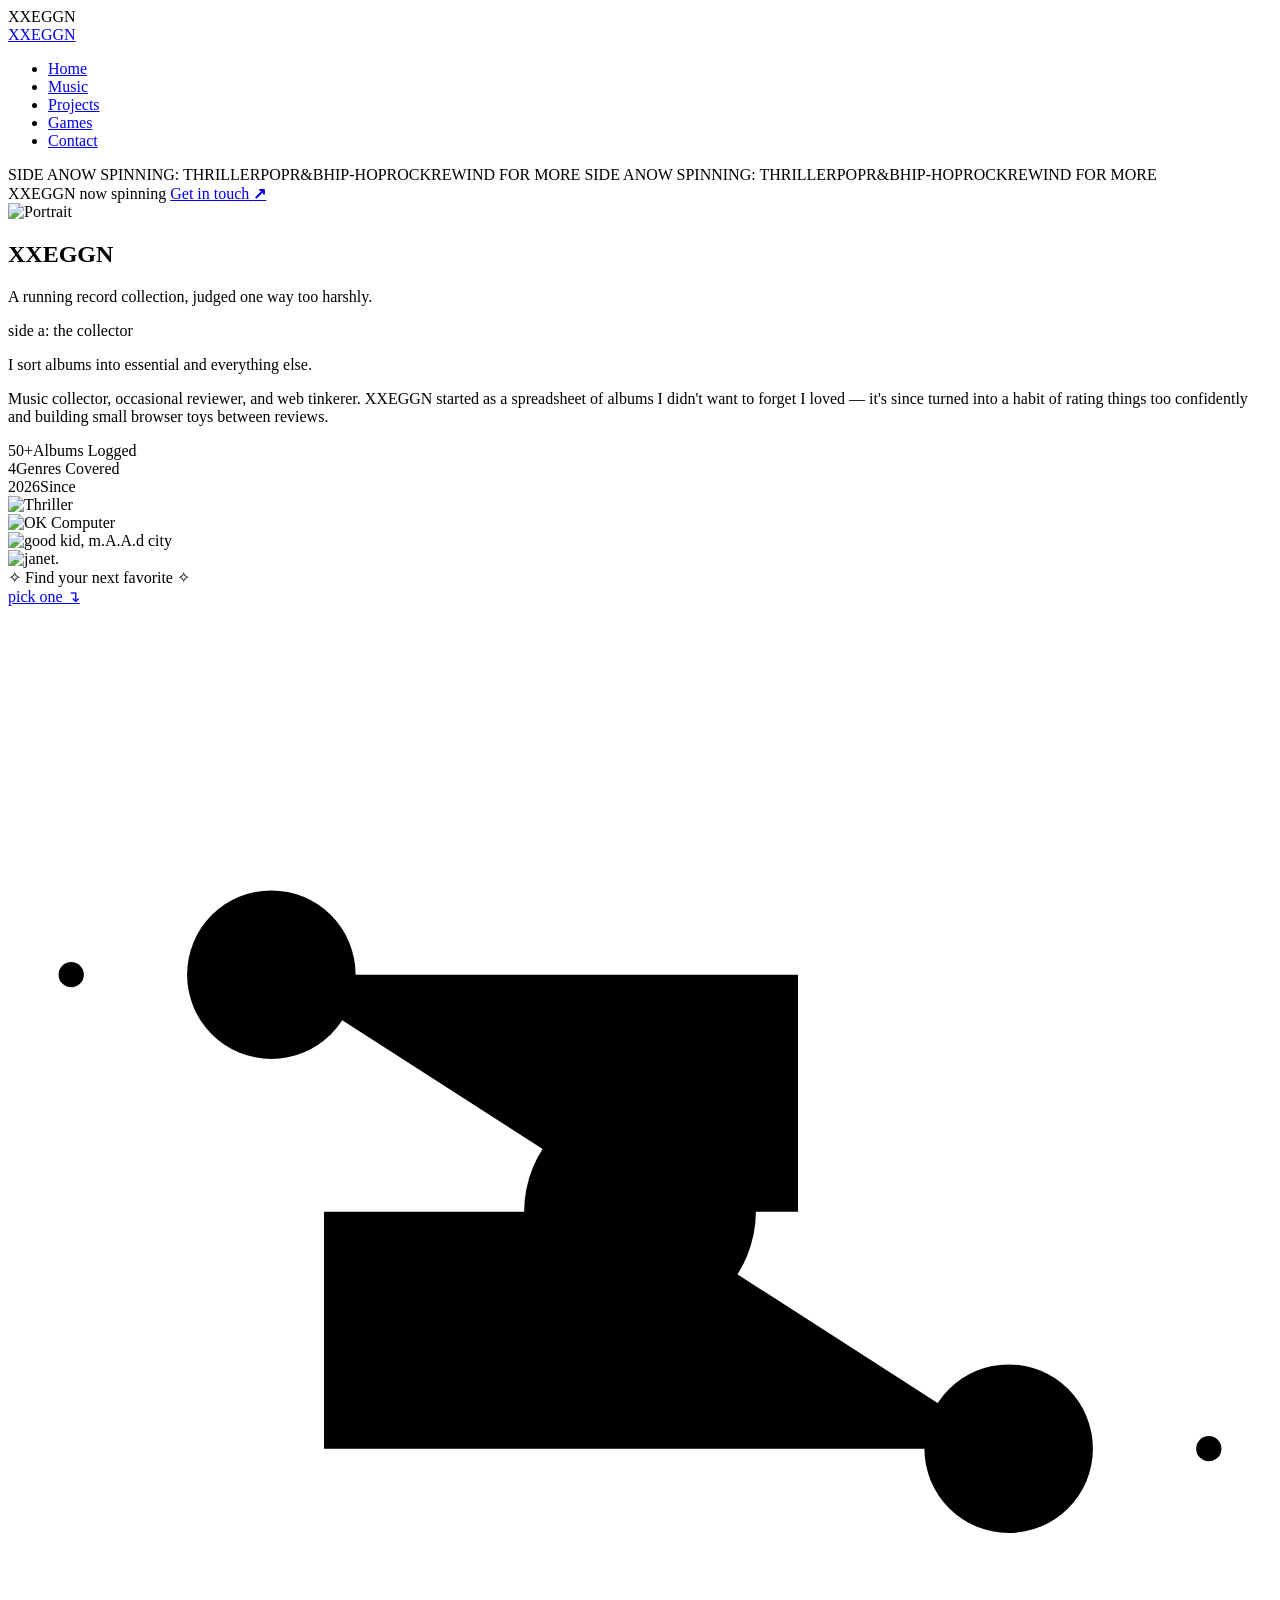
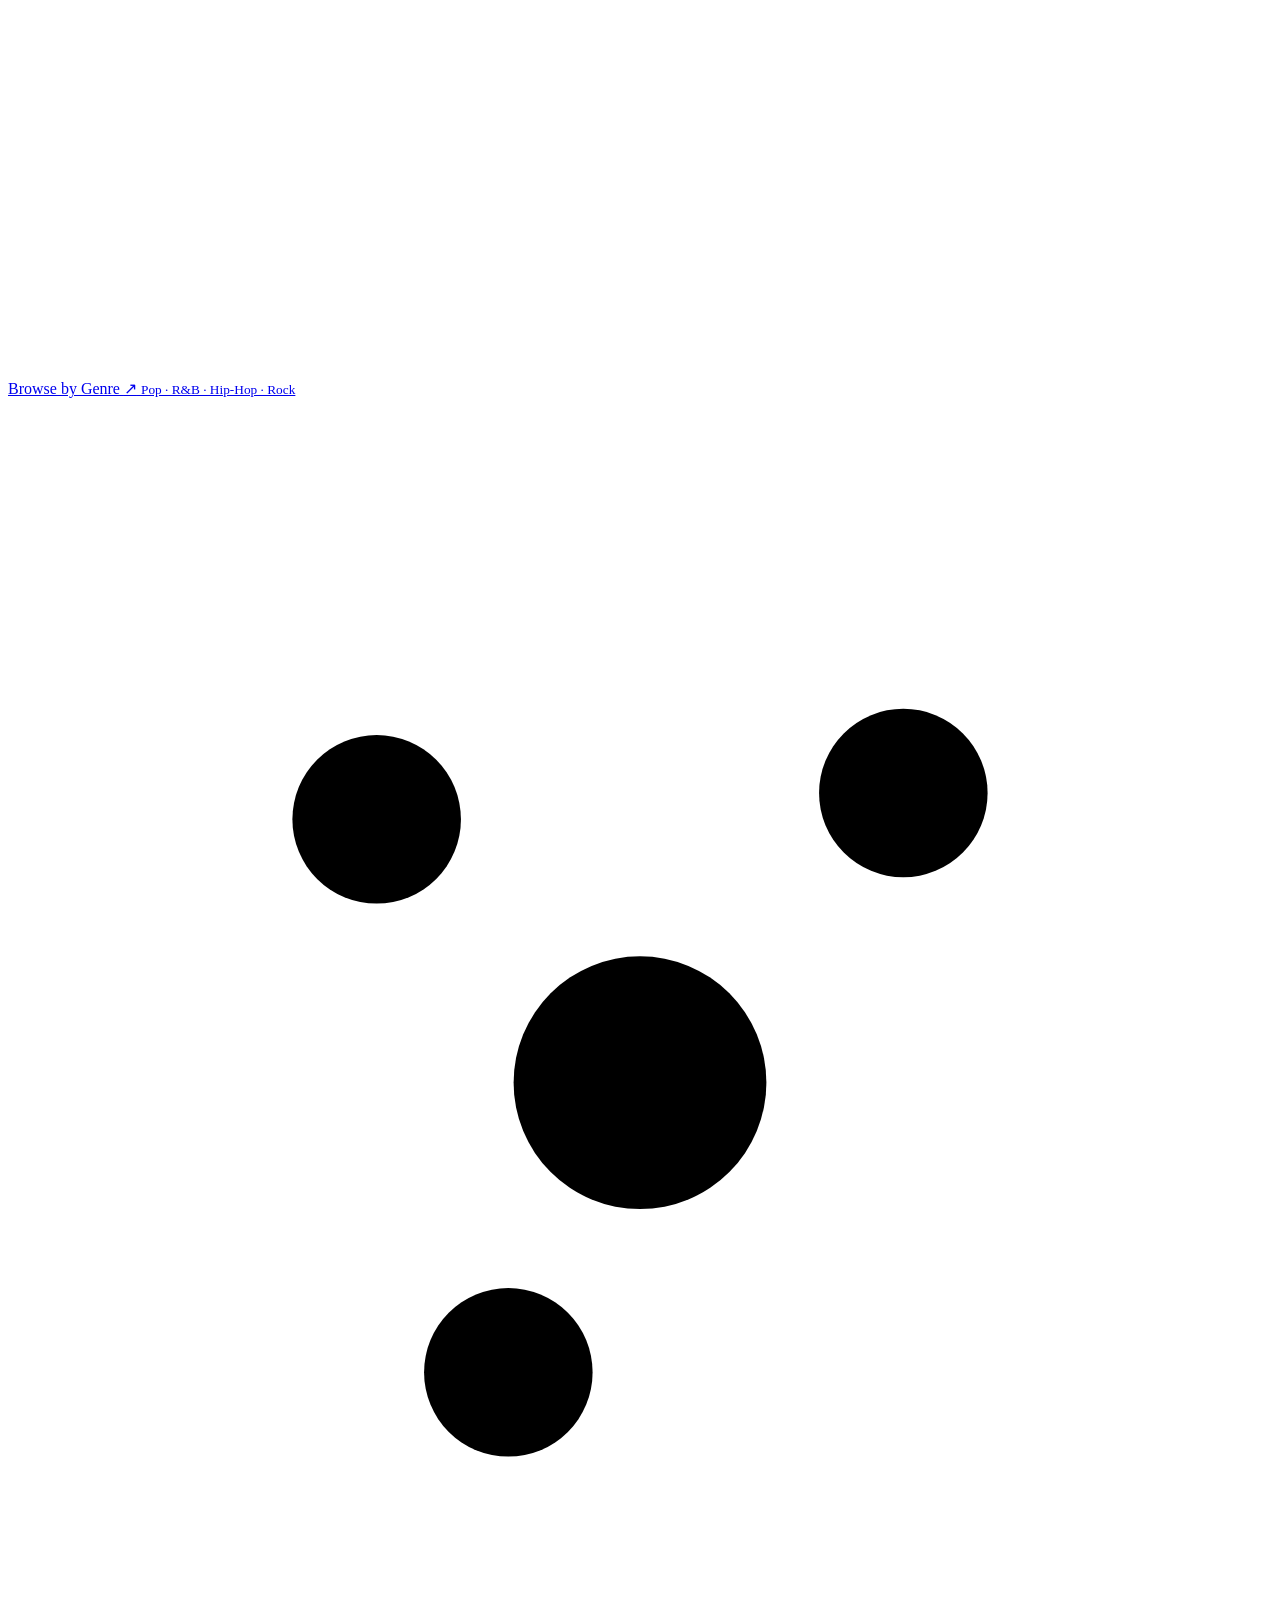
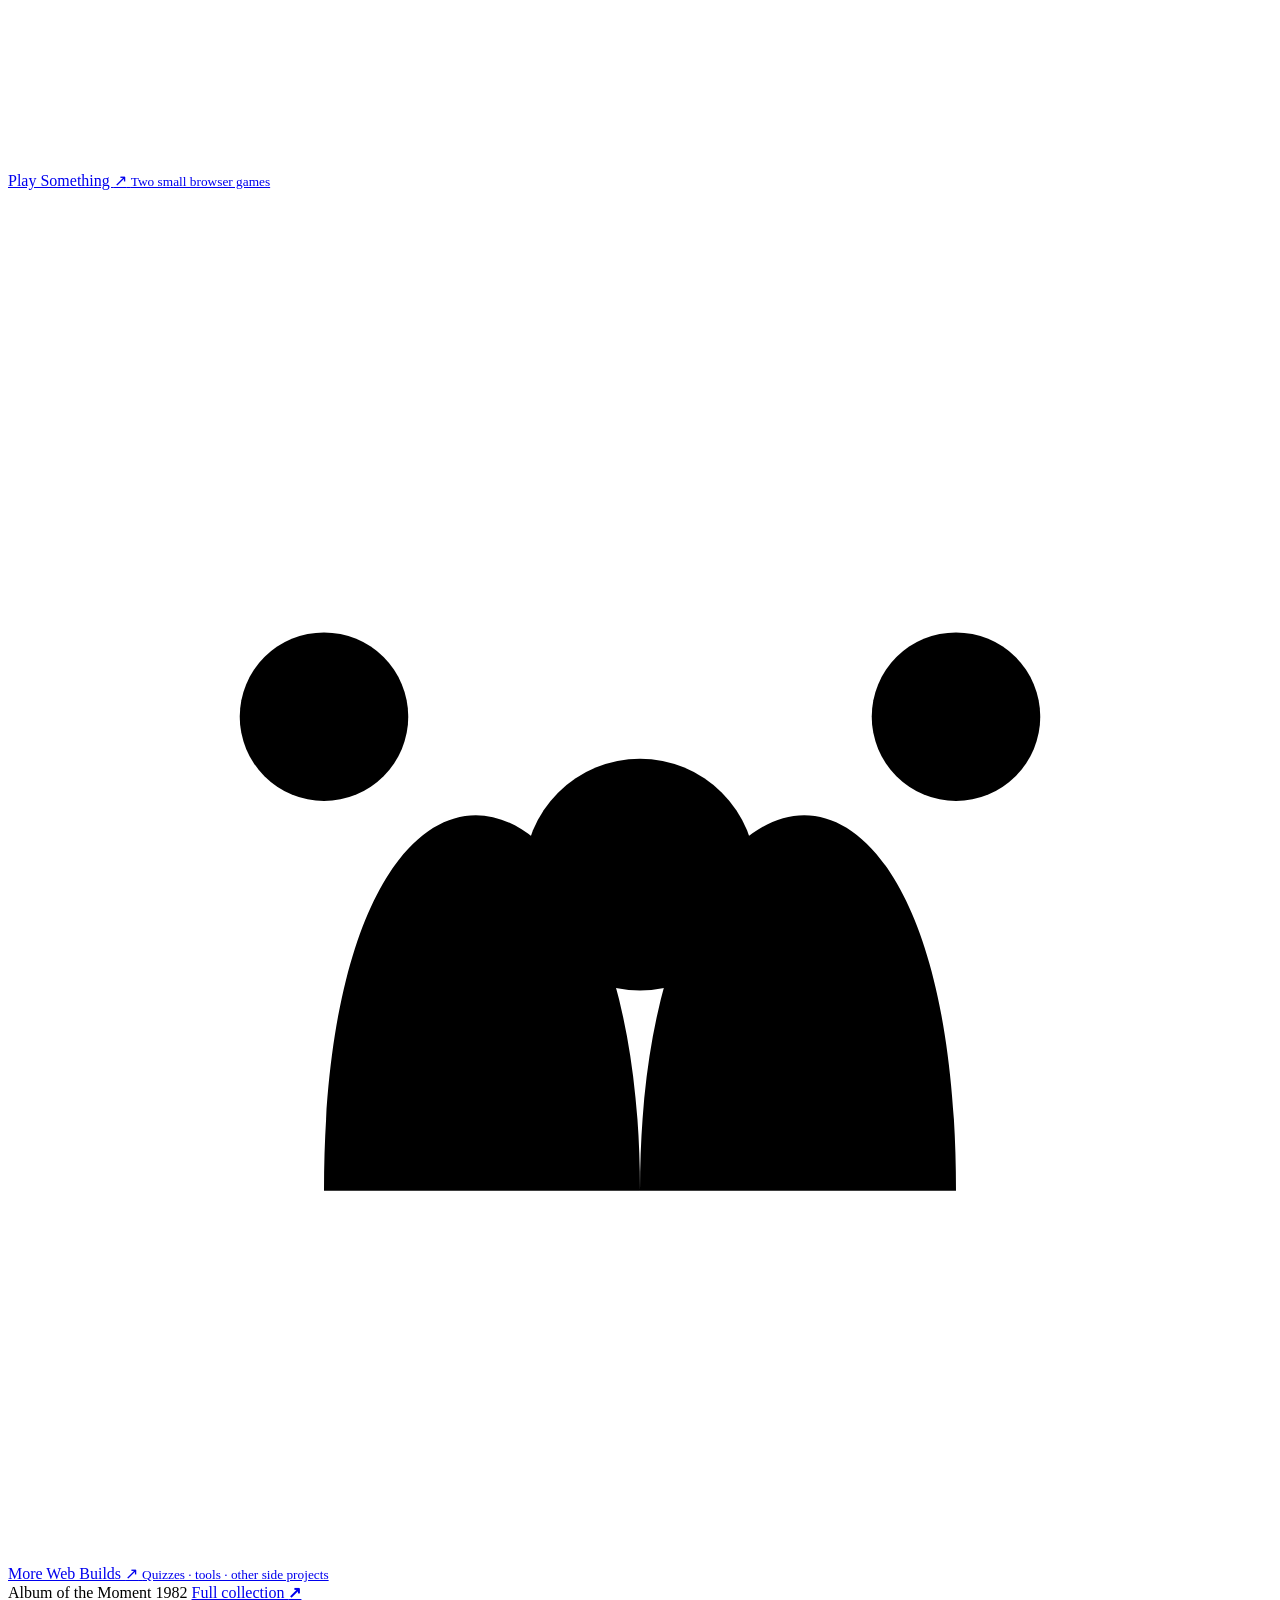
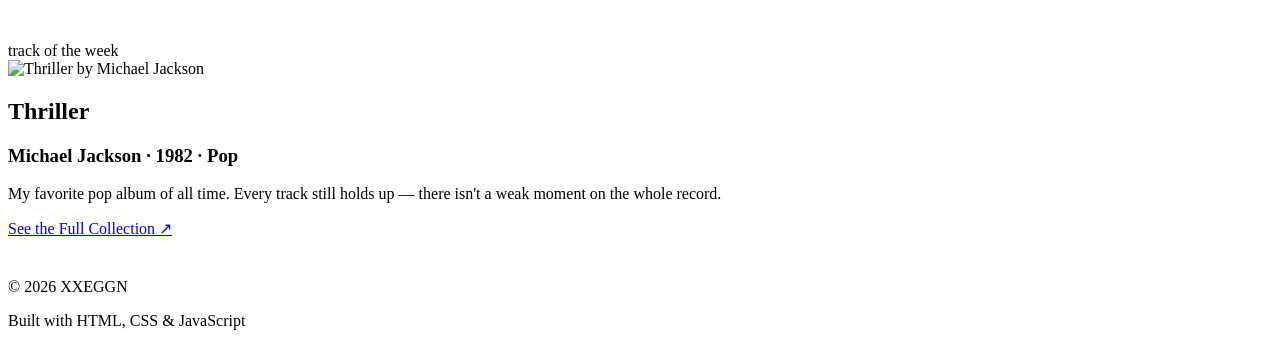
==== files (3)/index.html @ c971ae6c "Add files via upload" ====
<!DOCTYPE html>
<html lang="en">
<head>
    <meta charset="UTF-8">
    <meta name="viewport" content="width=device-width, initial-scale=1.0">
    <title>XXEGGN — Music Hub</title>
    <meta name="description" content="A personal collection of favorite albums, reviews, small projects, and games.">
    <link rel="icon" href="images/favicon-32.png" type="image/png">

    <link rel="preconnect" href="https://fonts.googleapis.com">
    <link rel="preconnect" href="https://fonts.gstatic.com" crossorigin>
    <link href="https://fonts.googleapis.com/css2?family=Fraunces:opsz,wght@9..144,500;9..144,600;9..144,900&family=Inter:wght@300;400;500;600;700&family=Space+Mono:wght@400;700&family=Permanent+Marker&display=swap" rel="stylesheet">

    <link rel="stylesheet" href="css/style.css">
    <link rel="stylesheet" href="css/animations.css">
    <link rel="stylesheet" href="css/hero-buttons.css">
    <link rel="stylesheet" href="css/path-chooser.css">
    <link rel="stylesheet" href="css/retro-home.css">
</head>
<body>

    <script>
        if (sessionStorage.getItem("xxeggn-visited")) {
            document.documentElement.classList.add("no-loader");
        } else {
            sessionStorage.setItem("xxeggn-visited", "1");
        }
    </script>

    <div id="loader">
        <div class="loader-rig">
            <div class="loader-vinyl"></div>
            <div class="loader-arm"></div>
        </div>
        <div class="loader-label">XXEGGN</div>
    </div>

    <div id="page-veil"></div>
    <div id="progress-bar"></div>
    <div class="cursor-dot"></div>
    <div class="cursor-outline"></div>

    <!-- Navigation -->
    <nav>
        <a href="index.html" class="logo"><span class="logo-mark"></span>XXEGGN</a>
        <ul>
            <li><a href="index.html" class="active-link">Home</a></li>
            <li><a href="music.html">Music</a></li>
            <li><a href="projects.html">Projects</a></li>
            <li><a href="games.html">Games</a></li>
            <li><a href="contact.html">Contact</a></li>
        </ul>
    </nav>

    <div class="marquee">
        <div class="marquee-track">
            <span>SIDE A</span><span>NOW SPINNING: THRILLER</span><span>POP</span><span>R&amp;B</span><span>HIP-HOP</span><span>ROCK</span><span>REWIND FOR MORE</span>
            <span>SIDE A</span><span>NOW SPINNING: THRILLER</span><span>POP</span><span>R&amp;B</span><span>HIP-HOP</span><span>ROCK</span><span>REWIND FOR MORE</span>
        </div>
    </div>

    <!-- PROFILE -->
    <section class="panel reveal">
        <div class="panel-top">
            <span class="pt-brand"><span class="logo-mark"></span>XXEGGN</span>
            <span class="sticker sticker-violet tilt-l">now spinning</span>
            <a href="contact.html" class="pt-link">Get in touch <strong>↗</strong></a>
        </div>
        <div class="panel-rule"></div>

        <div class="panel-bottom">
            <div class="panel-wordmark-row">
                <div class="tape-photo">
                    <img src="images/profile/me.jpg" alt="Portrait" class="panel-avatar">
                </div>
                <h1 class="panel-wordmark">XXEGGN</h1>
            </div>
            <p class="panel-desc">A running record collection, judged one way too harshly.</p>
        </div>
    </section>

    <!-- BIO -->
    <section class="about reveal">
        <div class="about-copy">
            <span class="sticker sticker-gold tilt-r">side a: the collector</span>
            <p class="bio-quote">I sort albums into <span class="marker-highlight">essential</span> and everything else.</p>
            <p>Music collector, occasional reviewer, and web tinkerer. XXEGGN started as a spreadsheet of albums I didn't want to forget I loved — it's since turned into a habit of rating things too confidently and building small browser toys between reviews.</p>
            <div class="stat-row">
                <div class="stat"><span class="stat-num">50+</span><span class="stat-label">Albums Logged</span></div>
                <div class="stat"><span class="stat-num">4</span><span class="stat-label">Genres Covered</span></div>
                <div class="stat"><span class="stat-num">2026</span><span class="stat-label">Since</span></div>
            </div>
        </div>
        <div class="vinyl-stage spin tilt-r">
            <div class="vinyl-record"></div>
            <div class="orbit-cover"><img src="images/albums/thriller.webp" alt="Thriller"></div>
            <div class="orbit-cover"><img src="images/albums/okcomputer.webp" alt="OK Computer"></div>
            <div class="orbit-cover"><img src="images/albums/goodkid.webp" alt="good kid, m.A.A.d city"></div>
            <div class="orbit-cover"><img src="images/albums/janet.webp" alt="janet."></div>
        </div>
    </section>

    <!-- PATH CHOOSER -->
    <section class="path-chooser reveal">
        <span class="pc-eyebrow"><span class="pc-spark">✧</span> Find your next favorite <span class="pc-spark">✧</span></span>

        <div class="pc-cards">
            <a href="music.html" class="pc-card tilt-l">
                <span class="sticker sticker-gold pc-sticker">pick one ↴</span>
                <div class="pc-sleeve pc-dark">
                    <svg viewBox="0 0 240 260" xmlns="http://www.w3.org/2000/svg">
                        <path class="pc-node-line" d="M50 70 H150 V115 H60 V160 H190"></path>
                        <circle class="pc-node" cx="50" cy="70" r="16"></circle>
                        <path class="pc-node-fill" d="M50 61 L54 68 L61 68 L55 73 L57 80 L50 76 L43 80 L45 73 L39 68 L46 68 Z"></path>
                        <circle class="pc-node" cx="120" cy="115" r="22"></circle>
                        <path class="pc-node-fill" d="M120 126 C104 114 104 100 114 100 C118 100 120 103 120 105 C120 103 122 100 126 100 C136 100 136 114 120 126 Z"></path>
                        <circle class="pc-node" cx="190" cy="160" r="16"></circle>
                        <path class="pc-node-fill" d="M190 151 L194 158 L201 158 L195 163 L197 170 L190 166 L183 170 L185 163 L179 158 L186 158 Z"></path>
                        <circle class="pc-endpoint" cx="50" cy="70" r="2.4" transform="translate(-38,0)"></circle>
                        <circle class="pc-endpoint" cx="190" cy="160" r="2.4" transform="translate(38,0)"></circle>
                    </svg>
                </div>
                <div class="pc-label-wrap">
                    <span class="pc-label">Browse by Genre <span class="pc-arrow">↗</span></span>
                    <small>Pop · R&amp;B · Hip-Hop · Rock</small>
                </div>
            </a>

            <a href="games.html" class="pc-card tilt-r">
                <div class="pc-sleeve pc-light">
                    <svg viewBox="0 0 240 260" xmlns="http://www.w3.org/2000/svg">
                        <path class="pc-node-line" d="M120 130 L70 80"></path>
                        <path class="pc-node-line" d="M120 130 L170 75"></path>
                        <path class="pc-node-line" d="M120 130 L95 185"></path>
                        <circle class="pc-node" cx="120" cy="130" r="24"></circle>
                        <path class="pc-node-fill" d="M120 141 C104 129 104 115 114 115 C118 115 120 118 120 120 C120 118 122 115 126 115 C136 115 136 129 120 141 Z"></path>
                        <circle class="pc-node" cx="70" cy="80" r="16"></circle>
                        <path class="pc-node-fill" d="M70 71 L74 78 L81 78 L75 83 L77 90 L70 86 L63 90 L65 83 L59 78 L66 78 Z"></path>
                        <circle class="pc-node" cx="170" cy="75" r="16"></circle>
                        <path class="pc-node-fill" d="M170 66 L174 73 L181 73 L175 78 L177 85 L170 81 L163 85 L165 78 L159 73 L166 73 Z"></path>
                        <circle class="pc-node" cx="95" cy="185" r="16"></circle>
                        <path class="pc-node-fill" d="M95 176 L99 183 L106 183 L100 188 L102 195 L95 191 L88 195 L90 188 L84 183 L91 183 Z"></path>
                    </svg>
                </div>
                <div class="pc-label-wrap">
                    <span class="pc-label">Play Something <span class="pc-arrow">↗</span></span>
                    <small>Two small browser games</small>
                </div>
            </a>

            <a href="projects.html" class="pc-card tilt-r">
                <div class="pc-sleeve pc-dark">
                    <svg viewBox="0 0 240 260" xmlns="http://www.w3.org/2000/svg">
                        <path class="pc-node-line" d="M60 190 C60 90, 120 100, 120 190 C120 100, 180 90, 180 190"></path>
                        <circle class="pc-node" cx="60" cy="100" r="16"></circle>
                        <path class="pc-node-fill" d="M60 91 L64 98 L71 98 L65 103 L67 110 L60 106 L53 110 L55 103 L49 98 L56 98 Z"></path>
                        <circle class="pc-node" cx="120" cy="130" r="22"></circle>
                        <path class="pc-node-fill" d="M120 141 C104 129 104 115 114 115 C118 115 120 118 120 120 C120 118 122 115 126 115 C136 115 136 129 120 141 Z"></path>
                        <circle class="pc-node" cx="180" cy="100" r="16"></circle>
                        <path class="pc-node-fill" d="M180 91 L184 98 L191 98 L185 103 L187 110 L180 106 L173 110 L175 103 L169 98 L176 98 Z"></path>
                    </svg>
                </div>
                <div class="pc-label-wrap">
                    <span class="pc-label">More Web Builds <span class="pc-arrow">↗</span></span>
                    <small>Quizzes · tools · other side projects</small>
                </div>
            </a>
        </div>
    </section>

    <!-- FEATURED ALBUM -->
    <section class="panel reveal">
        <div class="panel-top">
            <span class="pt-brand">Album of the Moment</span>
            <span class="pt-mid"><span class="rule"></span>1982<span class="rule"></span></span>
            <a href="music.html" class="pt-link">Full collection <strong>↗</strong></a>
        </div>

        <div class="featured reveal" style="margin:40px auto;">
            <div class="featured-image">
                <div class="featured-sleeve tilt-l">
                    <span class="sticker sticker-violet featured-sticker">track of the week</span>
                    <div class="disc-peek"></div>
                    <img src="images/albums/thriller.webp" alt="Thriller by Michael Jackson">
                </div>
            </div>
            <div class="featured-text">
                <h1>Thriller</h1>
                <h3>Michael Jackson · 1982 · Pop</h3>
                <p>My favorite pop album of all time. Every track still holds up — there isn't a weak moment on the whole record.</p>
                <a href="music.html" class="btn">See the Full Collection ↗</a>
            </div>
        </div>
    </section>

    <footer class="footer">
        <p class="footer-mark">© 2026 XXEGGN</p>
        <p>Built with HTML, CSS &amp; JavaScript</p>
    </footer>

    <script src="js/script.js"></script>
    <script src="js/home.js"></script>
</body>
</html>
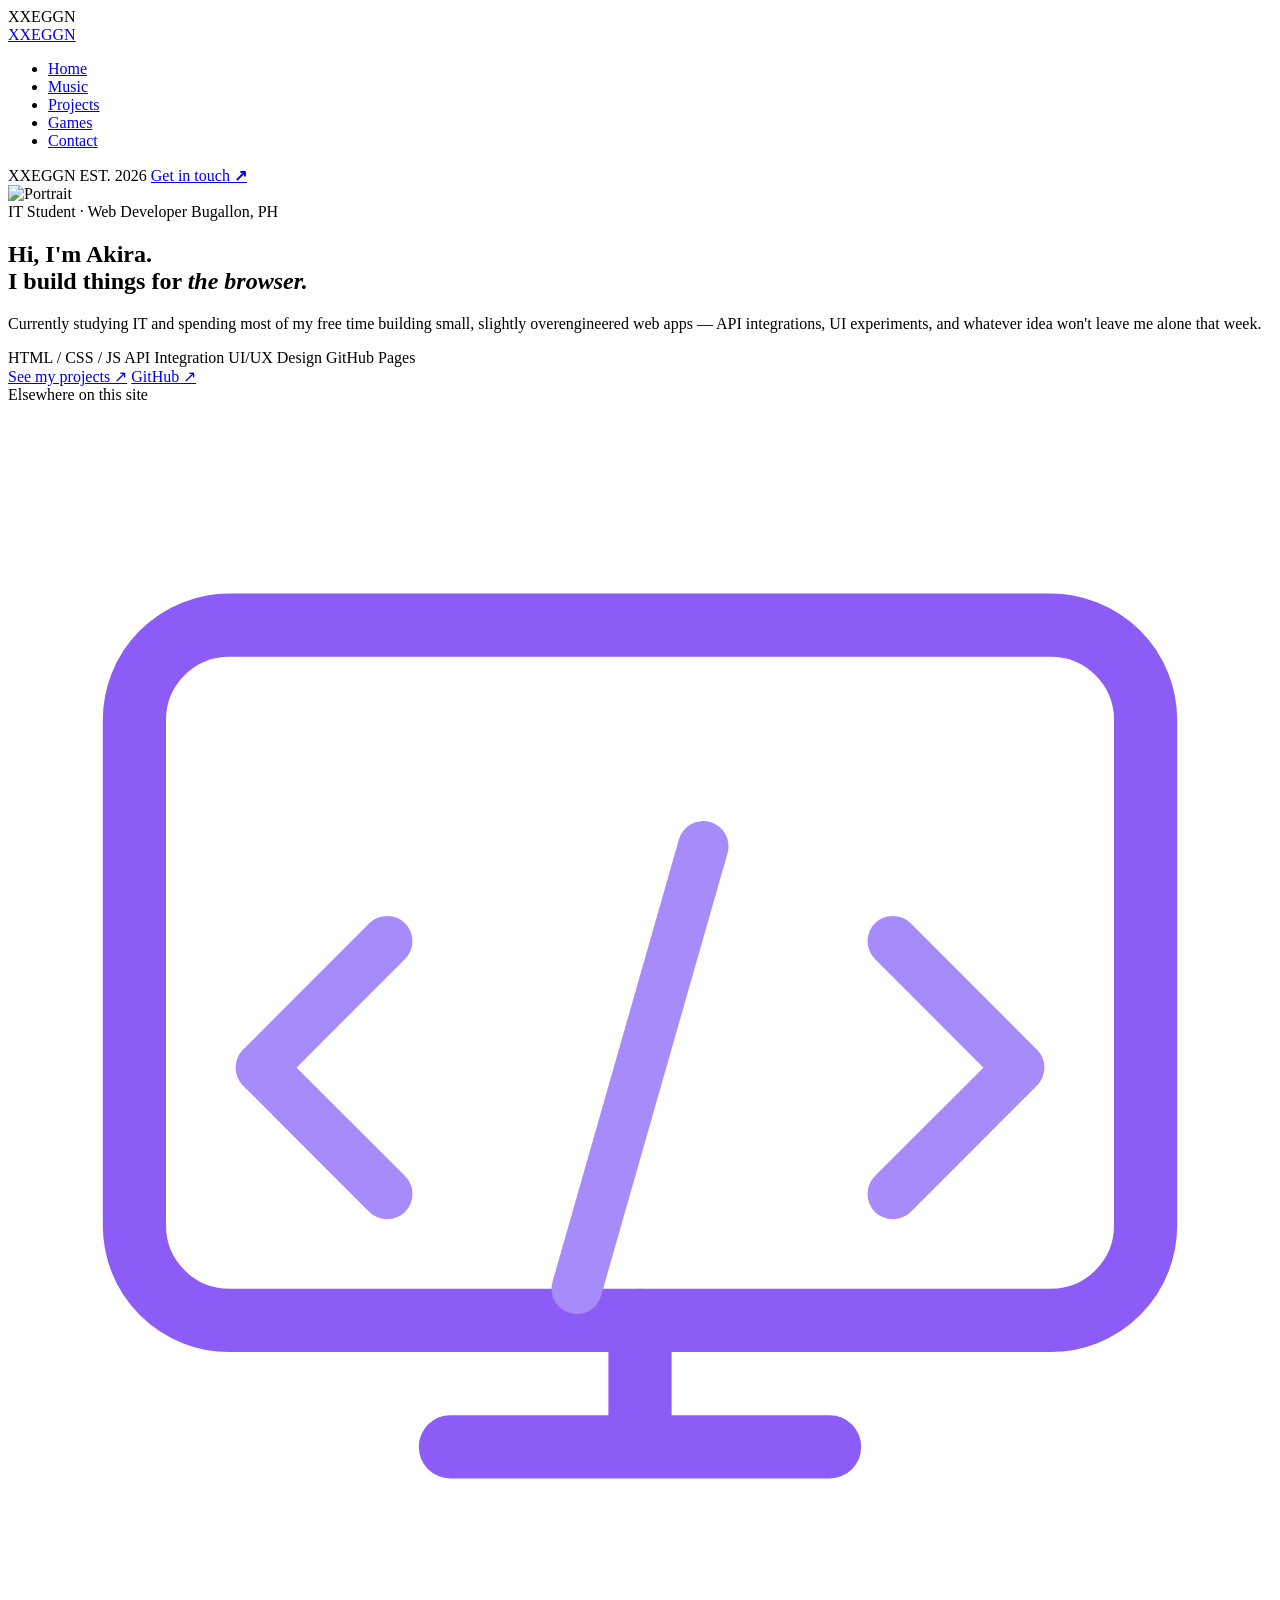
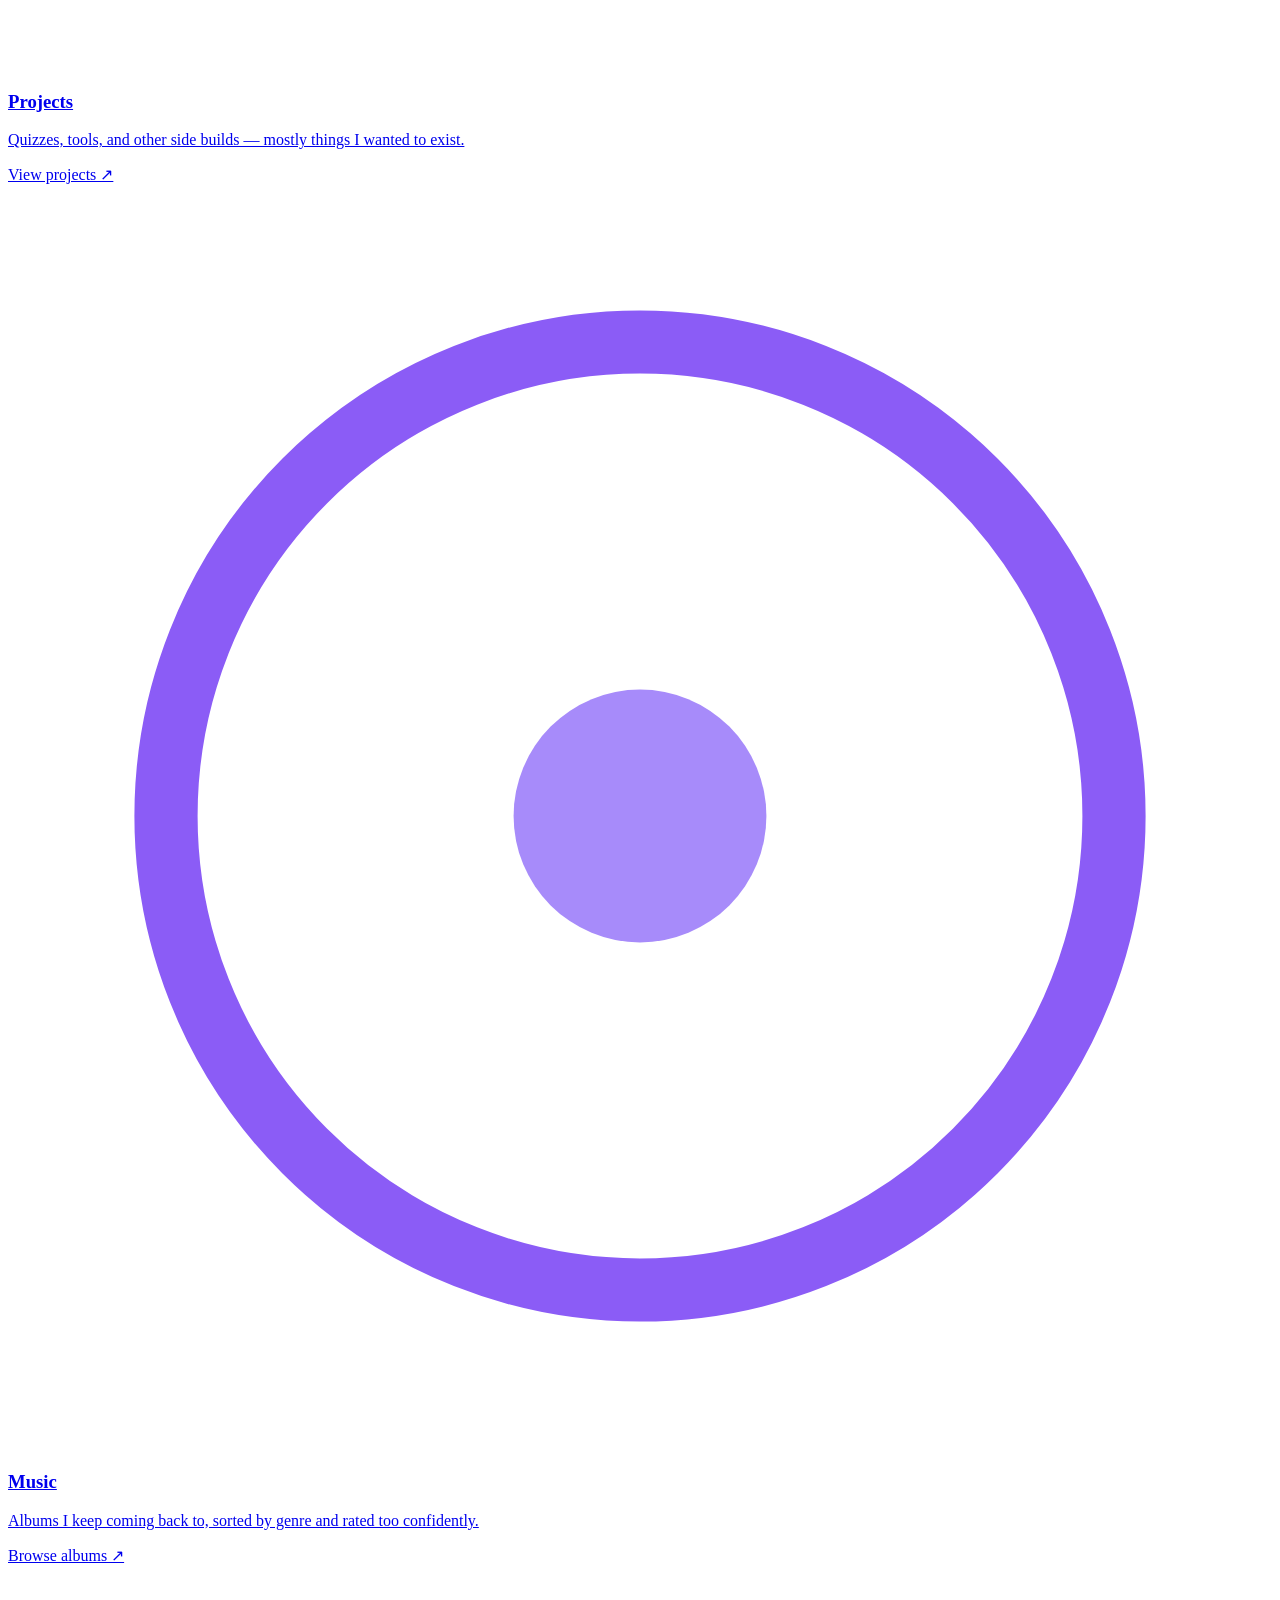
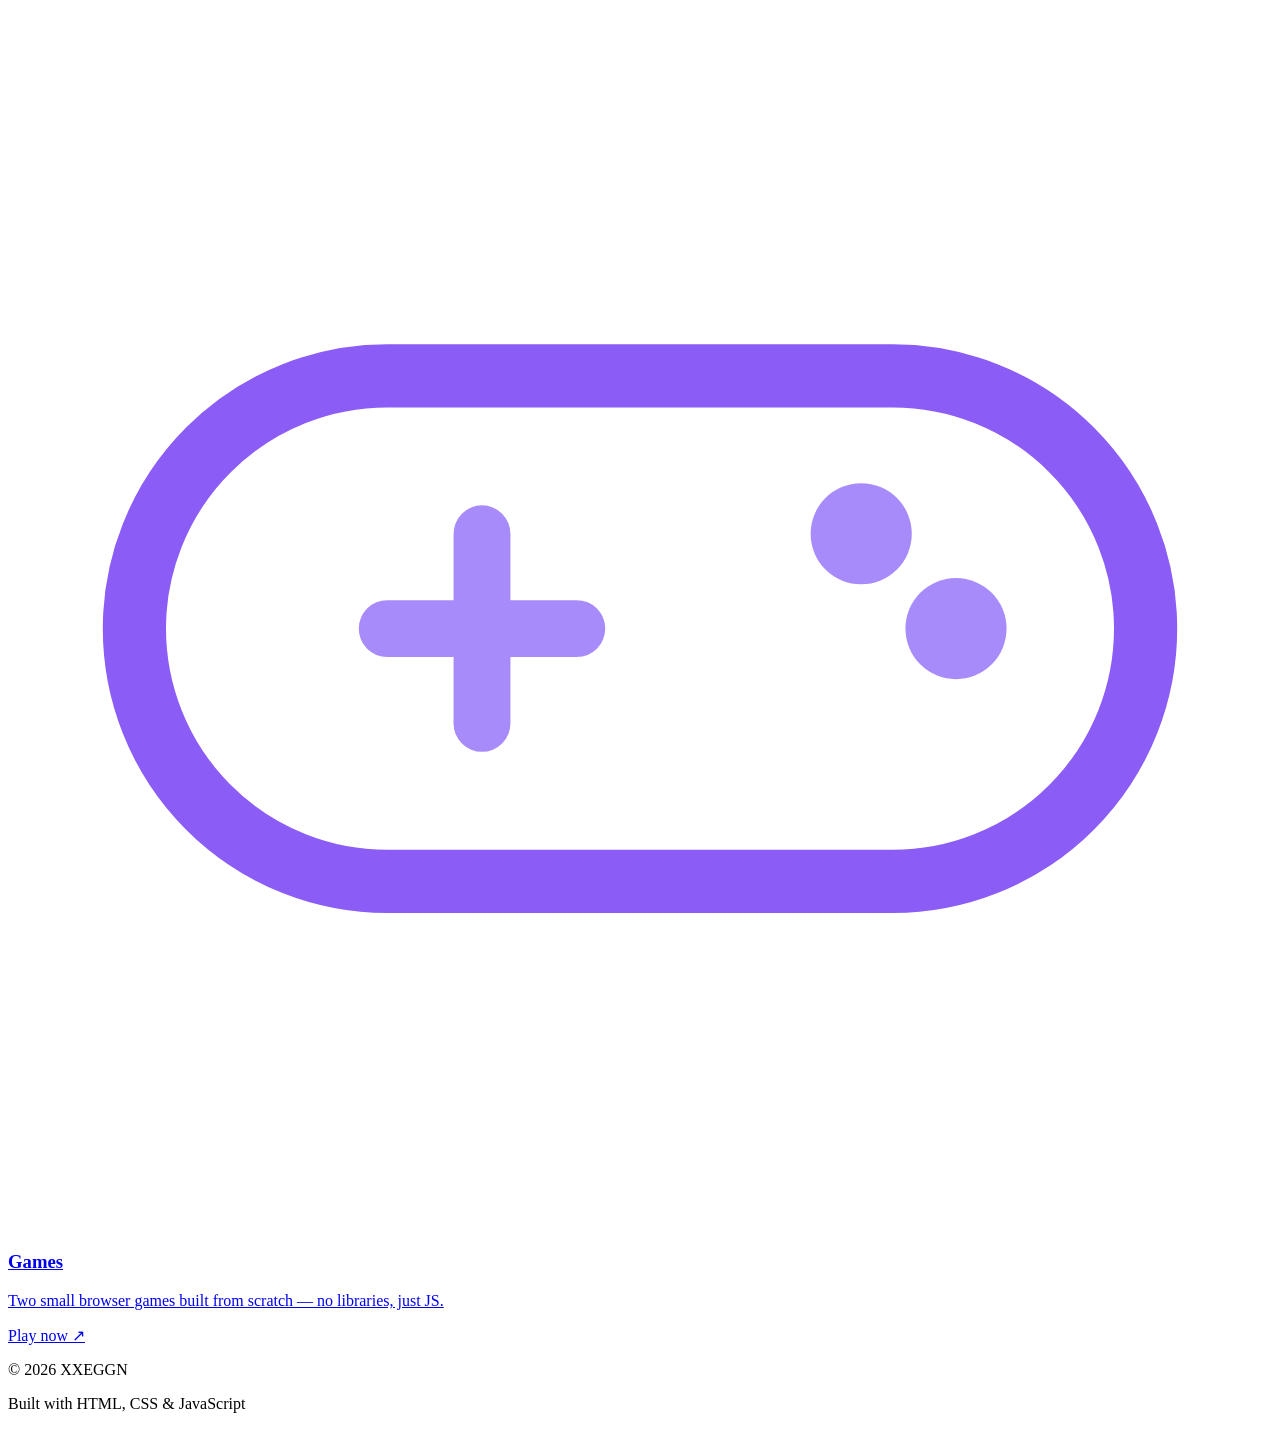
==== commit bed3abc9: "Update index.html" ====
--- a/files (3)/index.html
+++ b/files (3)/index.html
@@ -3,8 +3,8 @@
 <head>
     <meta charset="UTF-8">
     <meta name="viewport" content="width=device-width, initial-scale=1.0">
-    <title>XXEGGN — Music Hub</title>
-    <meta name="description" content="A personal collection of favorite albums, reviews, small projects, and games.">
+    <title>XXEGGN — IT Student &amp; Web Developer</title>
+    <meta name="description" content="Personal site of Akira (xxeggn) — IT student and web developer. Projects, music taste, and small browser games.">
     <link rel="icon" href="images/favicon-32.png" type="image/png">
 
     <link rel="preconnect" href="https://fonts.googleapis.com">
@@ -14,8 +14,8 @@
     <link rel="stylesheet" href="css/style.css">
     <link rel="stylesheet" href="css/animations.css">
     <link rel="stylesheet" href="css/hero-buttons.css">
-    <link rel="stylesheet" href="css/path-chooser.css">
-    <link rel="stylesheet" href="css/retro-home.css">
+    <link rel="stylesheet" href="css/creative-addons.css">
+    <link rel="stylesheet" href="css/home-clean.css">
 </head>
 <body>
 
@@ -52,144 +52,79 @@
         </ul>
     </nav>
 
-    <div class="marquee">
-        <div class="marquee-track">
-            <span>SIDE A</span><span>NOW SPINNING: THRILLER</span><span>POP</span><span>R&amp;B</span><span>HIP-HOP</span><span>ROCK</span><span>REWIND FOR MORE</span>
-            <span>SIDE A</span><span>NOW SPINNING: THRILLER</span><span>POP</span><span>R&amp;B</span><span>HIP-HOP</span><span>ROCK</span><span>REWIND FOR MORE</span>
-        </div>
-    </div>
+    <div class="orb-field"><div class="orb o1"></div><div class="orb o2"></div></div>
 
-    <!-- PROFILE -->
+    <!-- HERO -->
     <section class="panel reveal">
         <div class="panel-top">
             <span class="pt-brand"><span class="logo-mark"></span>XXEGGN</span>
-            <span class="sticker sticker-violet tilt-l">now spinning</span>
+            <span class="pt-mid"><span class="rule"></span>EST. 2026<span class="rule"></span></span>
             <a href="contact.html" class="pt-link">Get in touch <strong>↗</strong></a>
         </div>
         <div class="panel-rule"></div>
 
-        <div class="panel-bottom">
-            <div class="panel-wordmark-row">
-                <div class="tape-photo">
-                    <img src="images/profile/me.jpg" alt="Portrait" class="panel-avatar">
+        <div class="home-hero">
+            <img src="images/profile/me.png" alt="Portrait" class="home-avatar">
+            <div>
+                <span class="home-eyebrow">IT Student · Web Developer <span>Bugallon, PH</span></span>
+                <h1>Hi, I'm Akira.<br>I build things for <em>the browser.</em></h1>
+                <p>Currently studying IT and spending most of my free time building small, slightly overengineered web apps — API integrations, UI experiments, and whatever idea won't leave me alone that week.</p>
+                <div class="home-stack">
+                    <span>HTML / CSS / JS</span>
+                    <span>API Integration</span>
+                    <span>UI/UX Design</span>
+                    <span>GitHub Pages</span>
                 </div>
-                <h1 class="panel-wordmark">XXEGGN</h1>
+                <div class="hero-buttons">
+                    <a href="projects.html" class="btn">See my projects ↗</a>
+                    <a href="https://github.com/xxeggn1" class="btn btn-outline" target="_blank" rel="noopener">GitHub ↗</a>
+                </div>
             </div>
-            <p class="panel-desc">A running record collection, judged one way too harshly.</p>
         </div>
     </section>
 
-    <!-- BIO -->
-    <section class="about reveal">
-        <div class="about-copy">
-            <span class="sticker sticker-gold tilt-r">side a: the collector</span>
-            <p class="bio-quote">I sort albums into <span class="marker-highlight">essential</span> and everything else.</p>
-            <p>Music collector, occasional reviewer, and web tinkerer. XXEGGN started as a spreadsheet of albums I didn't want to forget I loved — it's since turned into a habit of rating things too confidently and building small browser toys between reviews.</p>
-            <div class="stat-row">
-                <div class="stat"><span class="stat-num">50+</span><span class="stat-label">Albums Logged</span></div>
-                <div class="stat"><span class="stat-num">4</span><span class="stat-label">Genres Covered</span></div>
-                <div class="stat"><span class="stat-num">2026</span><span class="stat-label">Since</span></div>
-            </div>
-        </div>
-        <div class="vinyl-stage spin tilt-r">
-            <div class="vinyl-record"></div>
-            <div class="orbit-cover"><img src="images/albums/thriller.webp" alt="Thriller"></div>
-            <div class="orbit-cover"><img src="images/albums/okcomputer.webp" alt="OK Computer"></div>
-            <div class="orbit-cover"><img src="images/albums/goodkid.webp" alt="good kid, m.A.A.d city"></div>
-            <div class="orbit-cover"><img src="images/albums/janet.webp" alt="janet."></div>
-        </div>
-    </section>
-
-    <!-- PATH CHOOSER -->
-    <section class="path-chooser reveal">
-        <span class="pc-eyebrow"><span class="pc-spark">✧</span> Find your next favorite <span class="pc-spark">✧</span></span>
-
-        <div class="pc-cards">
-            <a href="music.html" class="pc-card tilt-l">
-                <span class="sticker sticker-gold pc-sticker">pick one ↴</span>
-                <div class="pc-sleeve pc-dark">
-                    <svg viewBox="0 0 240 260" xmlns="http://www.w3.org/2000/svg">
-                        <path class="pc-node-line" d="M50 70 H150 V115 H60 V160 H190"></path>
-                        <circle class="pc-node" cx="50" cy="70" r="16"></circle>
-                        <path class="pc-node-fill" d="M50 61 L54 68 L61 68 L55 73 L57 80 L50 76 L43 80 L45 73 L39 68 L46 68 Z"></path>
-                        <circle class="pc-node" cx="120" cy="115" r="22"></circle>
-                        <path class="pc-node-fill" d="M120 126 C104 114 104 100 114 100 C118 100 120 103 120 105 C120 103 122 100 126 100 C136 100 136 114 120 126 Z"></path>
-                        <circle class="pc-node" cx="190" cy="160" r="16"></circle>
-                        <path class="pc-node-fill" d="M190 151 L194 158 L201 158 L195 163 L197 170 L190 166 L183 170 L185 163 L179 158 L186 158 Z"></path>
-                        <circle class="pc-endpoint" cx="50" cy="70" r="2.4" transform="translate(-38,0)"></circle>
-                        <circle class="pc-endpoint" cx="190" cy="160" r="2.4" transform="translate(38,0)"></circle>
+    <!-- EXPLORE -->
+    <section class="explore reveal">
+        <span class="explore-eyebrow">Elsewhere on this site</span>
+        <div class="explore-grid">
+            <a href="projects.html" class="explore-card">
+                <div class="explore-icon">
+                    <svg viewBox="0 0 40 40" fill="none" xmlns="http://www.w3.org/2000/svg">
+                        <rect x="4" y="7" width="32" height="22" rx="3" stroke="#8B5CF6" stroke-width="2"/>
+                        <path d="M14 33h12M20 29v4" stroke="#8B5CF6" stroke-width="2" stroke-linecap="round"/>
+                        <path d="M12 17l-4 4 4 4M28 17l4 4-4 4M22 14l-4 14" stroke="#A78BFA" stroke-width="1.6" stroke-linecap="round" stroke-linejoin="round"/>
                     </svg>
                 </div>
-                <div class="pc-label-wrap">
-                    <span class="pc-label">Browse by Genre <span class="pc-arrow">↗</span></span>
-                    <small>Pop · R&amp;B · Hip-Hop · Rock</small>
-                </div>
+                <h3>Projects</h3>
+                <p>Quizzes, tools, and other side builds — mostly things I wanted to exist.</p>
+                <span class="explore-go">View projects ↗</span>
             </a>
 
-            <a href="games.html" class="pc-card tilt-r">
-                <div class="pc-sleeve pc-light">
-                    <svg viewBox="0 0 240 260" xmlns="http://www.w3.org/2000/svg">
-                        <path class="pc-node-line" d="M120 130 L70 80"></path>
-                        <path class="pc-node-line" d="M120 130 L170 75"></path>
-                        <path class="pc-node-line" d="M120 130 L95 185"></path>
-                        <circle class="pc-node" cx="120" cy="130" r="24"></circle>
-                        <path class="pc-node-fill" d="M120 141 C104 129 104 115 114 115 C118 115 120 118 120 120 C120 118 122 115 126 115 C136 115 136 129 120 141 Z"></path>
-                        <circle class="pc-node" cx="70" cy="80" r="16"></circle>
-                        <path class="pc-node-fill" d="M70 71 L74 78 L81 78 L75 83 L77 90 L70 86 L63 90 L65 83 L59 78 L66 78 Z"></path>
-                        <circle class="pc-node" cx="170" cy="75" r="16"></circle>
-                        <path class="pc-node-fill" d="M170 66 L174 73 L181 73 L175 78 L177 85 L170 81 L163 85 L165 78 L159 73 L166 73 Z"></path>
-                        <circle class="pc-node" cx="95" cy="185" r="16"></circle>
-                        <path class="pc-node-fill" d="M95 176 L99 183 L106 183 L100 188 L102 195 L95 191 L88 195 L90 188 L84 183 L91 183 Z"></path>
+            <a href="music.html" class="explore-card">
+                <div class="explore-icon">
+                    <svg viewBox="0 0 40 40" fill="none" xmlns="http://www.w3.org/2000/svg">
+                        <circle cx="20" cy="20" r="15" stroke="#8B5CF6" stroke-width="2"/>
+                        <circle cx="20" cy="20" r="4" fill="#A78BFA"/>
                     </svg>
                 </div>
-                <div class="pc-label-wrap">
-                    <span class="pc-label">Play Something <span class="pc-arrow">↗</span></span>
-                    <small>Two small browser games</small>
-                </div>
+                <h3>Music</h3>
+                <p>Albums I keep coming back to, sorted by genre and rated too confidently.</p>
+                <span class="explore-go">Browse albums ↗</span>
             </a>
 
-            <a href="projects.html" class="pc-card tilt-r">
-                <div class="pc-sleeve pc-dark">
-                    <svg viewBox="0 0 240 260" xmlns="http://www.w3.org/2000/svg">
-                        <path class="pc-node-line" d="M60 190 C60 90, 120 100, 120 190 C120 100, 180 90, 180 190"></path>
-                        <circle class="pc-node" cx="60" cy="100" r="16"></circle>
-                        <path class="pc-node-fill" d="M60 91 L64 98 L71 98 L65 103 L67 110 L60 106 L53 110 L55 103 L49 98 L56 98 Z"></path>
-                        <circle class="pc-node" cx="120" cy="130" r="22"></circle>
-                        <path class="pc-node-fill" d="M120 141 C104 129 104 115 114 115 C118 115 120 118 120 120 C120 118 122 115 126 115 C136 115 136 129 120 141 Z"></path>
-                        <circle class="pc-node" cx="180" cy="100" r="16"></circle>
-                        <path class="pc-node-fill" d="M180 91 L184 98 L191 98 L185 103 L187 110 L180 106 L173 110 L175 103 L169 98 L176 98 Z"></path>
+            <a href="games.html" class="explore-card">
+                <div class="explore-icon">
+                    <svg viewBox="0 0 40 40" fill="none" xmlns="http://www.w3.org/2000/svg">
+                        <rect x="4" y="13" width="32" height="16" rx="8" stroke="#8B5CF6" stroke-width="2"/>
+                        <path d="M12 21h6M15 18v6" stroke="#A78BFA" stroke-width="1.8" stroke-linecap="round"/>
+                        <circle cx="27" cy="18" r="1.6" fill="#A78BFA"/>
+                        <circle cx="30" cy="21" r="1.6" fill="#A78BFA"/>
                     </svg>
                 </div>
-                <div class="pc-label-wrap">
-                    <span class="pc-label">More Web Builds <span class="pc-arrow">↗</span></span>
-                    <small>Quizzes · tools · other side projects</small>
-                </div>
+                <h3>Games</h3>
+                <p>Two small browser games built from scratch — no libraries, just JS.</p>
+                <span class="explore-go">Play now ↗</span>
             </a>
-        </div>
-    </section>
-
-    <!-- FEATURED ALBUM -->
-    <section class="panel reveal">
-        <div class="panel-top">
-            <span class="pt-brand">Album of the Moment</span>
-            <span class="pt-mid"><span class="rule"></span>1982<span class="rule"></span></span>
-            <a href="music.html" class="pt-link">Full collection <strong>↗</strong></a>
-        </div>
-
-        <div class="featured reveal" style="margin:40px auto;">
-            <div class="featured-image">
-                <div class="featured-sleeve tilt-l">
-                    <span class="sticker sticker-violet featured-sticker">track of the week</span>
-                    <div class="disc-peek"></div>
-                    <img src="images/albums/thriller.webp" alt="Thriller by Michael Jackson">
-                </div>
-            </div>
-            <div class="featured-text">
-                <h1>Thriller</h1>
-                <h3>Michael Jackson · 1982 · Pop</h3>
-                <p>My favorite pop album of all time. Every track still holds up — there isn't a weak moment on the whole record.</p>
-                <a href="music.html" class="btn">See the Full Collection ↗</a>
-            </div>
         </div>
     </section>
 
